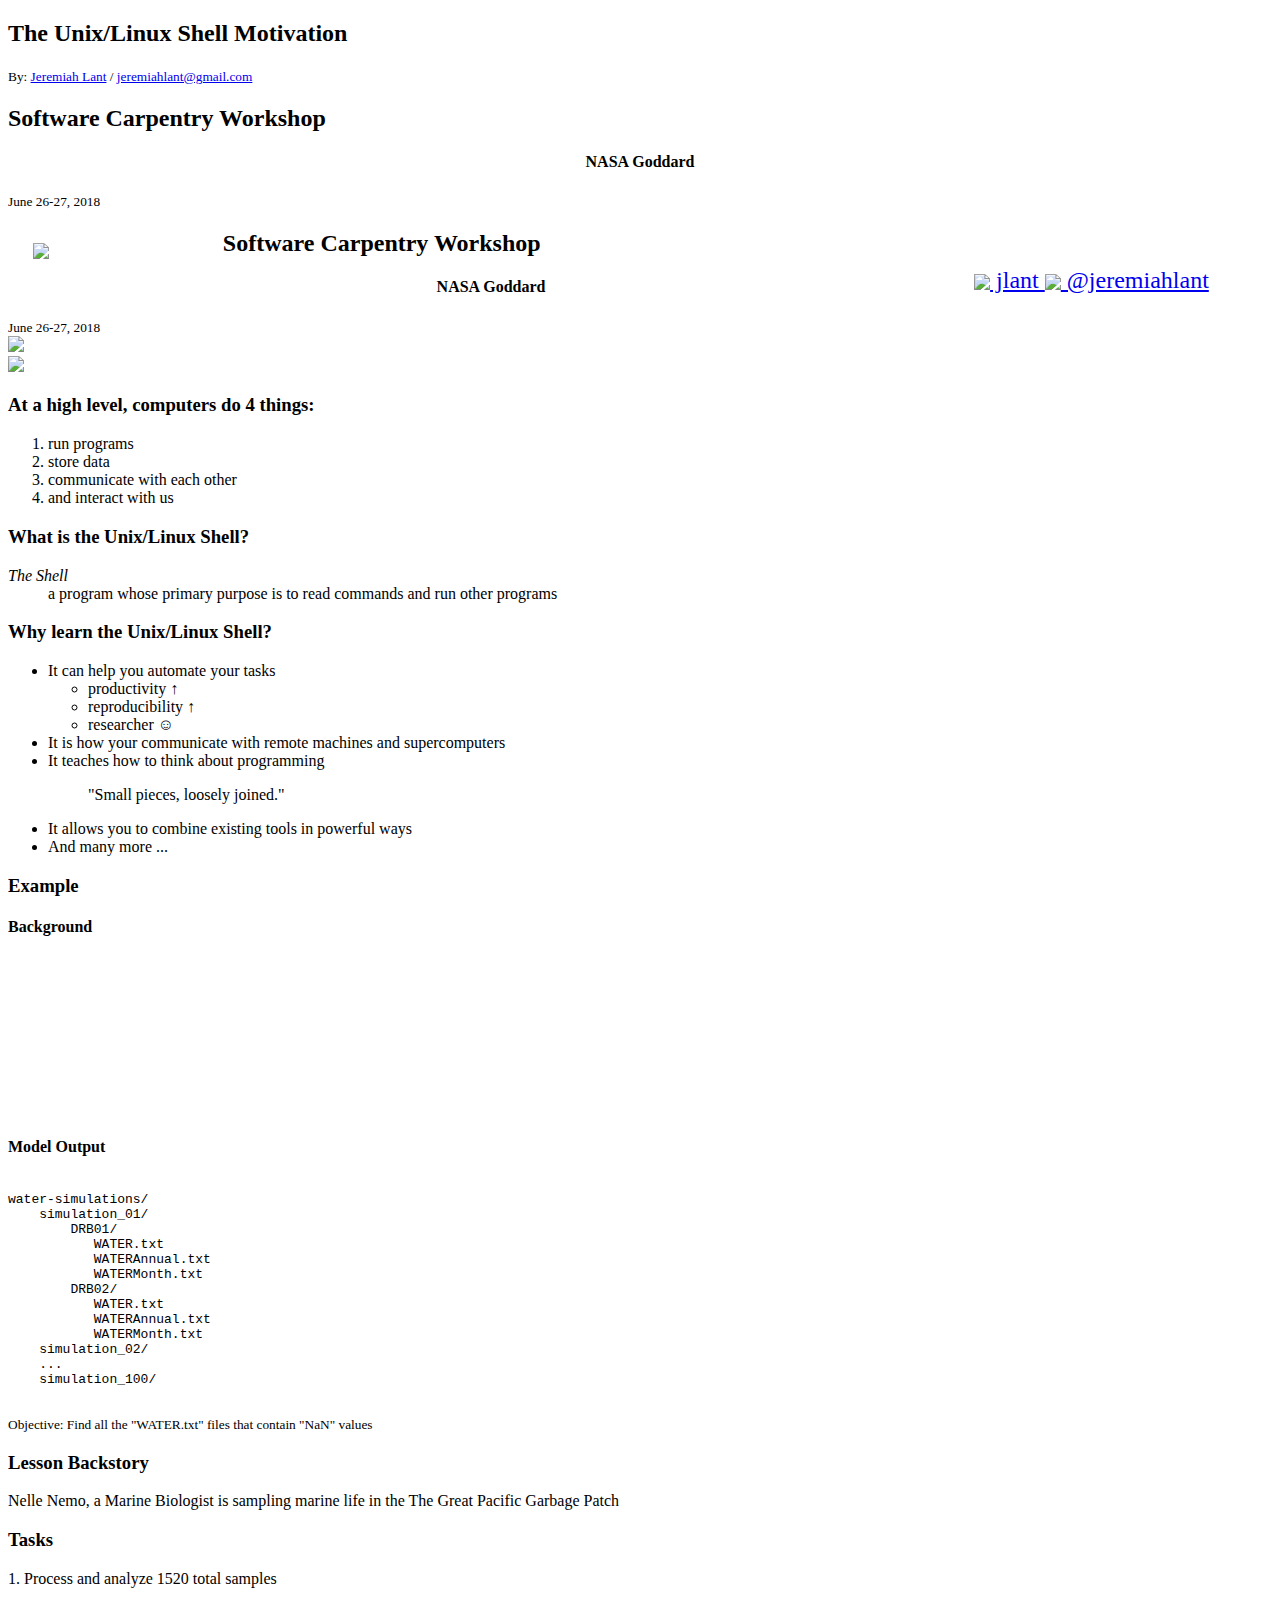
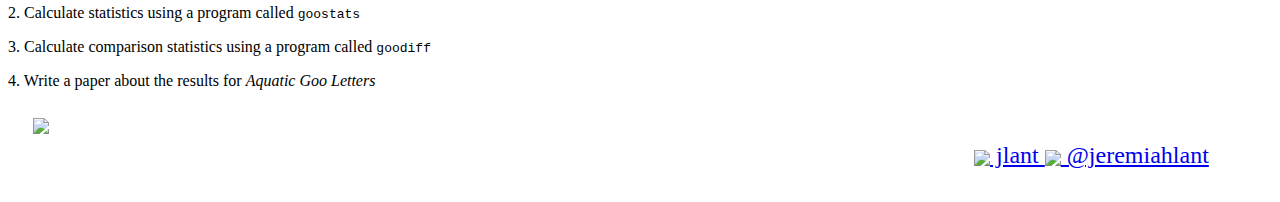
==== index.html @ fba0c3ed "almost have image overlay on front slide" ====
<!doctype html>
<html lang="en">
	<head>
		<meta charset="utf-8">

		<title>The Unix Shell Motivation</title>

		<meta name="description" content="A presentation to help motivate learners on the Software Carpentry Unix Shell Lesson">
		<meta name="author" content="Jeremiah Lant">

		<meta name="apple-mobile-web-app-capable" content="yes" />
		<meta name="apple-mobile-web-app-status-bar-style" content="black-translucent" />

		<meta name="viewport" content="width=device-width, initial-scale=1.0, maximum-scale=1.0, user-scalable=no, minimal-ui">

		<link rel="stylesheet" href="css/reveal.css">
		<link rel="stylesheet" href="css/theme/black.css" id="theme">

		<!-- Code syntax highlighting -->
		<link rel="stylesheet" href="lib/css/zenburn.css">

		<!-- Printing and PDF exports -->
		<script>
			var link = document.createElement( 'link' );
			link.rel = 'stylesheet';
			link.type = 'text/css';
			link.href = window.location.search.match( /print-pdf/gi ) ? 'css/print/pdf.css' : 'css/print/paper.css';
			document.getElementsByTagName( 'head' )[0].appendChild( link );
		</script>

		<!--[if lt IE 9]>
		<script src="lib/js/html5shiv.js"></script>
		<![endif]-->
	</head>
	<body>
		<div class="reveal">

			<!-- any section within this div container is a slide -->
			<div class="slides">
				<section>
					<h2>The Unix/Linux Shell Motivation</h2>
					<small style="text-align: center;">
						By: <a href="https://github.com/jlant">Jeremiah Lant</a> / <a href="jeremiahlant@gmail.com">jeremiahlant@gmail.com</a> 
					</small>
				</section>

				<section data-background="black" data-background-iframe="https://giphy.com/embed/I7V6Te1Ka0U00" >
					<h2>Software Carpentry Workshop</h2>
					<h4 style="text-align: center;">NASA Goddard</h4>
					<small style="text-align: center;">June 26-27, 2018</small>
				</section>

				<section data-background="black" data-background-iframe="https://giphy.com/embed/I7V6Te1Ka0U00" >
                        
                    <div class="footer">
                        <div style="text-align:left; float:left; width:15%; margin-left:2%; margin-top:1%; background:none; border:none; box-shadow:none;">
                            <img src="images/software-carpentry-logo-white.svg">
                        </div>
                        <div style="text-align:right; float:right; margin-right:5%; margin-top:1%">
                            <p style="font-size:24px; height:36px">	                                 
                                <img style="vertical-align:middle; background:none; border:none; box-shadow:none;" class="social-icon" src="images/github-mark-light.png"><a href="https://github.com/jlant"> jlant </a>
                                <img style="vertical-align:middle; background:none; border:none; box-shadow:none;" class="social-icon" src="images/twitter-logo-white.png"><a href="https://github.com/jlant-usgs"> @jeremiahlant</a>
                            </p>
                        </div>
                    </div>
                    <div>
					    <h2>Software Carpentry Workshop</h2>
					    <h4 style="text-align: center;">NASA Goddard</h4>
					    <small style="text-align: center;">June 26-27, 2018</small>
                    </div>

				</section>


				<section class="stretch">
					<img src="images/unix-shell-quote.png" style="background:none; border:none; box-shadow:none;">
				</section>

				<section class="stretch">
					<img src="images/linux-shell-quote.png" style="background:none; border:none; box-shadow:none;">
				</section>

				<section>
					<section>
						<h3>At a high level, computers do 4 things:</h3>
						<ol id="fragment">
							<li class="fragment">run programs</li>
							<li class="fragment">store data</li>
							<li class="fragment">communicate with each other</li>
							<li class="fragment">and interact with us</li>
						</ol>						
					</section>
					<section>
						<h3>What is the Unix/Linux Shell?</h3>						
					</section>
					<section>
						<dl>
							<dt><em>The Shell</em></dt>
							<dd>a program whose primary purpose is to read commands and run other programs</dd>
						</dl>					
					</section>
					<section>
						<h3>Why learn the Unix/Linux Shell?</h3>
						<ul id="fragment">
							<li class="fragment">It can help you automate your tasks</li>
								<ul id="fragment">
									<li class="fragment">productivity &#x2191;</li>
									<li class="fragment">reproducibility &#x2191;</li>
									<li class="fragment">researcher &#x263A;</li>
								</ul>
							<li class="fragment">It is how your communicate with remote machines and supercomputers</li>
							<li class="fragment">It teaches how to think about programming</li>
							<blockquote class="fragment">"Small pieces, loosely joined."</blockquote>
							<li class="fragment">It allows you to combine existing tools in powerful ways</li>
							<li class="fragment">And many more ...</li>
						</ul>
					</section>
				</section>

				<section>
					<section>
						<h3>Example</h3>
					</section>
					<section data-background="white">
						<h4>Background</h4>
						<div class="stretch">
							<iframe src="map-delaware/index.html" width="100%" height="100%" frameborder="0" marginwidth="0" marginheight="0" scrolling="no" style="border:0px solid #666; margin-bottom:5px; max-width: 100%;" allowfullscreen> </iframe>
						</div>
					</section>
					<section>
						<h4>Model Output</h4>
						<pre><code data-trim contenteditable>
water-simulations/
    simulation_01/
        DRB01/
           WATER.txt
           WATERAnnual.txt
           WATERMonth.txt
        DRB02/
           WATER.txt
           WATERAnnual.txt
           WATERMonth.txt
    simulation_02/
    ...
    simulation_100/
						</code></pre>
					<small>Objective: Find all the "WATER.txt" files that contain "NaN" values</small>
					</section>
				</section>

				<section>
					<section>
						<h3>Lesson Backstory</h3>
						<p>Nelle Nemo, a Marine Biologist is sampling marine life in the The Great Pacific Garbage Patch</p>
					</section>
					<section data-background="images/great-garbage-patch-north-pacific-gyre.jpg"></section>
					<section style="text-align:left">
						<h3>Tasks</h3>
						<p>1. Process and analyze 1520 total samples</p>
						<p>2. Calculate statistics using a program called <code>goostats</code>
						<p>3. Calculate comparison statistics using a program called <code>goodiff</code>
						<p>4. Write a paper about the results for <em>Aquatic Goo Letters</em></p>
					</section>
				</section>

			</div> <!-- end of slides class -->

		<div class="footer">
			<div style="text-align:left; float:left; width:15%; margin-left:2%; margin-top:1%">
				<img src="images/software-carpentry-logo-white.svg">
			</div>
			<div style="text-align:right; float:right; margin-right:5%; margin-top:1%">
				<p style=" font-size:24px; height:36px">	
		        	<img style="vertical-align:middle" class="social-icon" src="images/github-mark-light.png"><a href="https://github.com/jlant"> jlant </a>
		        	<img style="vertical-align:middle" class="social-icon" src="images/twitter-logo-white.png"><a href="https://github.com/jlant-usgs"> @jeremiahlant</a>
		    	</p>
	        </div>
        </div>


		</div> <!-- end of reveal class -->

		<script src="lib/js/head.min.js"></script>
		<script src="js/reveal.js"></script>

		<script>

			// Full list of configuration options available at:
			// https://github.com/hakimel/reveal.js#configuration
			Reveal.initialize({
				controls: true,
				progress: true,
				history: true,
				center: true,

				transition: 'slide', // none/fade/slide/convex/concave/zoom

			    math: {
			        mathjax: 'https://cdn.mathjax.org/mathjax/latest/MathJax.js',
			        config: 'TeX-AMS_HTML-full'  // See http://docs.mathjax.org/en/latest/config-files.html
			    },

				// Optional reveal.js plugins
				dependencies: [
					{ src: 'lib/js/classList.js', condition: function() { return !document.body.classList; } },
					{ src: 'plugin/markdown/marked.js', condition: function() { return !!document.querySelector( '[data-markdown]' ); } },
					{ src: 'plugin/markdown/markdown.js', condition: function() { return !!document.querySelector( '[data-markdown]' ); } },
					{ src: 'plugin/highlight/highlight.js', async: true, condition: function() { return !!document.querySelector( 'pre code' ); }, callback: function() { hljs.initHighlightingOnLoad(); } },
					{ src: 'plugin/zoom-js/zoom.js', async: true },
					{ src: 'plugin/notes/notes.js', async: true },
					{ src: 'plugin/math/math.js', async: true }
				]
			});

		</script>

	</body>
</html>
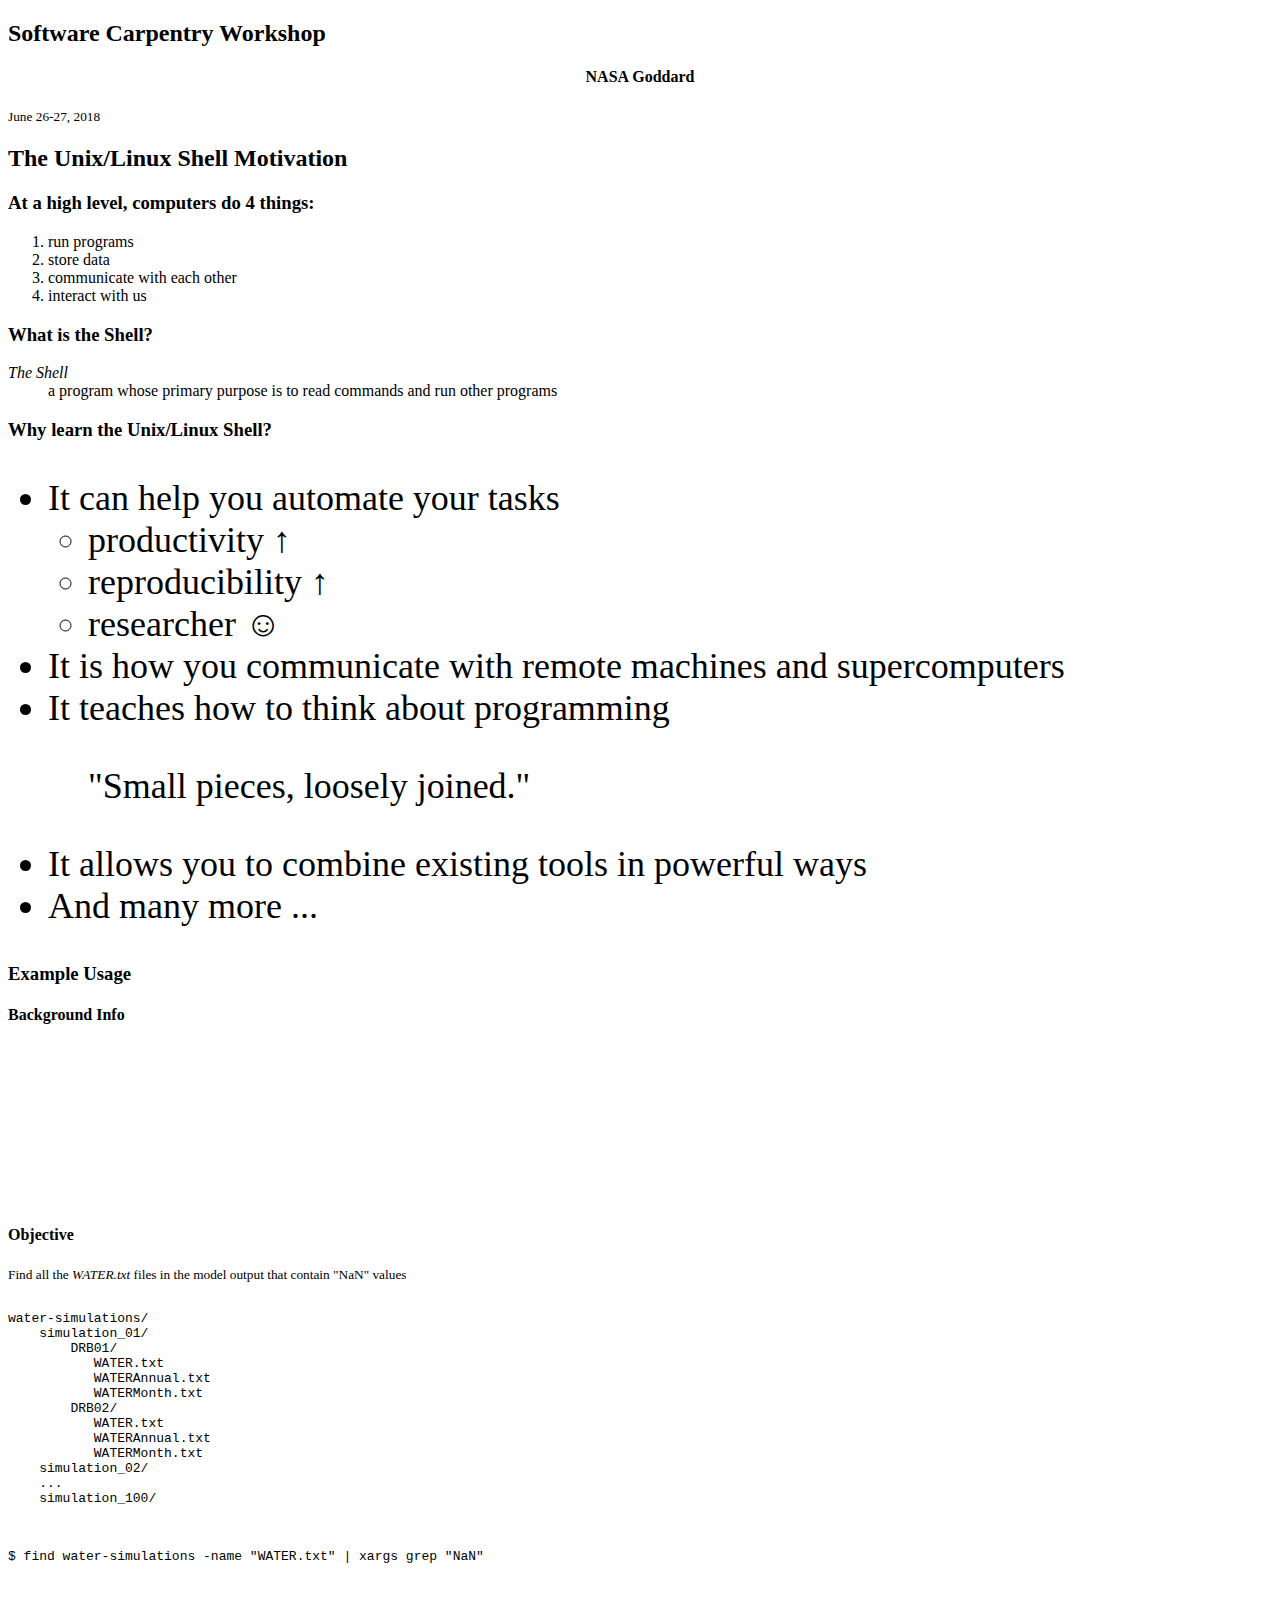
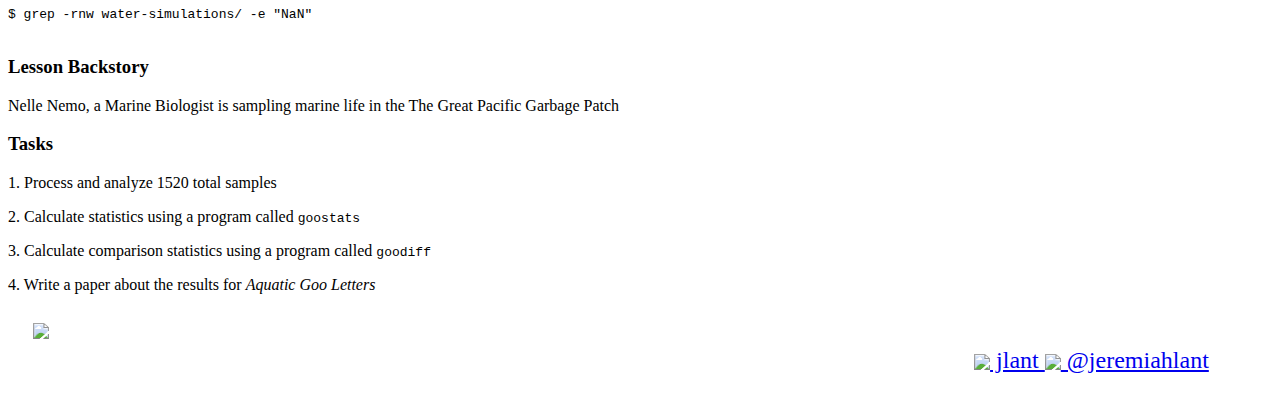
==== commit 4ff449f5: "added command to find files with nan values" ====
--- a/index.html
+++ b/index.html
@@ -1,135 +1,103 @@
 <!doctype html>
 <html lang="en">
-	<head>
-		<meta charset="utf-8">
+    <head>
+        <meta charset="utf-8">
 
-		<title>The Unix Shell Motivation</title>
+        <title>The Unix Shell Motivation</title>
 
-		<meta name="description" content="A presentation to help motivate learners on the Software Carpentry Unix Shell Lesson">
-		<meta name="author" content="Jeremiah Lant">
+        <meta name="description" content="A presentation to help motivate learners on the Software Carpentry Unix Shell Lesson">
+        <meta name="author" content="Jeremiah Lant">
 
-		<meta name="apple-mobile-web-app-capable" content="yes" />
-		<meta name="apple-mobile-web-app-status-bar-style" content="black-translucent" />
+        <meta name="apple-mobile-web-app-capable" content="yes" />
+        <meta name="apple-mobile-web-app-status-bar-style" content="black-translucent" />
 
-		<meta name="viewport" content="width=device-width, initial-scale=1.0, maximum-scale=1.0, user-scalable=no, minimal-ui">
+        <meta name="viewport" content="width=device-width, initial-scale=1.0, maximum-scale=1.0, user-scalable=no, minimal-ui">
 
-		<link rel="stylesheet" href="css/reveal.css">
-		<link rel="stylesheet" href="css/theme/black.css" id="theme">
+        <link rel="stylesheet" href="css/reveal.css">
+        <link rel="stylesheet" href="css/theme/black.css" id="theme">
 
-		<!-- Code syntax highlighting -->
-		<link rel="stylesheet" href="lib/css/zenburn.css">
+        <!-- Code syntax highlighting -->
+        <link rel="stylesheet" href="lib/css/zenburn.css">
 
-		<!-- Printing and PDF exports -->
-		<script>
-			var link = document.createElement( 'link' );
-			link.rel = 'stylesheet';
-			link.type = 'text/css';
-			link.href = window.location.search.match( /print-pdf/gi ) ? 'css/print/pdf.css' : 'css/print/paper.css';
-			document.getElementsByTagName( 'head' )[0].appendChild( link );
-		</script>
+        <!-- Printing and PDF exports -->
+        <script>
+            var link = document.createElement( 'link' );
+            link.rel = 'stylesheet';
+            link.type = 'text/css';
+            link.href = window.location.search.match( /print-pdf/gi ) ? 'css/print/pdf.css' : 'css/print/paper.css';
+            document.getElementsByTagName( 'head' )[0].appendChild( link );
+        </script>
 
-		<!--[if lt IE 9]>
-		<script src="lib/js/html5shiv.js"></script>
-		<![endif]-->
-	</head>
-	<body>
-		<div class="reveal">
+        <!--[if lt IE 9]>
+        <script src="lib/js/html5shiv.js"></script>
+        <![endif]-->
+    </head>
+    <body>
+        <div class="reveal">
 
-			<!-- any section within this div container is a slide -->
-			<div class="slides">
-				<section>
-					<h2>The Unix/Linux Shell Motivation</h2>
-					<small style="text-align: center;">
-						By: <a href="https://github.com/jlant">Jeremiah Lant</a> / <a href="jeremiahlant@gmail.com">jeremiahlant@gmail.com</a> 
-					</small>
-				</section>
+            <!-- any section within this div container is a slide -->
+            <div class="slides">
 
-				<section data-background="black" data-background-iframe="https://giphy.com/embed/I7V6Te1Ka0U00" >
-					<h2>Software Carpentry Workshop</h2>
-					<h4 style="text-align: center;">NASA Goddard</h4>
-					<small style="text-align: center;">June 26-27, 2018</small>
-				</section>
+                <section data-background="black" data-background-iframe="https://giphy.com/embed/I7V6Te1Ka0U00" >
+                    <h2>Software Carpentry Workshop</h2>
+                    <h4 style="text-align: center;">NASA Goddard</h4>
+                    <small style="text-align: center;">June 26-27, 2018</small>
+                </section>
 
-				<section data-background="black" data-background-iframe="https://giphy.com/embed/I7V6Te1Ka0U00" >
-                        
-                    <div class="footer">
-                        <div style="text-align:left; float:left; width:15%; margin-left:2%; margin-top:1%; background:none; border:none; box-shadow:none;">
-                            <img src="images/software-carpentry-logo-white.svg">
+                 
+                <section>
+                        <section>
+                            <h2>The Unix/Linux Shell Motivation</h2>
+                        </section>
+                        <section data-background="images/unix-shell-quote.png"></section>
+                        <section data-background="images/linux-shell-quote.png"></section>
+                    <section>
+                        <h3>At a high level, computers do 4 things:</h3>
+                        <ol id="fragment">
+                            <li class="fragment">run programs</li>
+                            <li class="fragment">store data</li>
+                            <li class="fragment">communicate with each other</li>
+                            <li class="fragment">interact with us</li>
+                        </ol>                       
+                    </section>
+                    <section>
+                        <h3>What is the Shell?</h3>                      
+                    </section>
+                    <section>
+                        <dl>
+                            <dt><em>The Shell</em></dt>
+                            <dd>a program whose primary purpose is to read commands and run other programs</dd>
+                        </dl>                   
+                    </section>
+                    <section>
+                        <h3>Why learn the Unix/Linux Shell?</h3>
+                        <ul id="fragment" style="font-size:36px;">
+                            <li class="fragment">It can help you automate your tasks</li>
+                                <ul id="fragment">
+                                    <li class="fragment">productivity &#x2191;</li>
+                                    <li class="fragment">reproducibility &#x2191;</li>
+                                    <li class="fragment">researcher &#x263A;</li>
+                                </ul>
+                            <li class="fragment">It is how you communicate with remote machines and supercomputers</li>
+                            <li class="fragment">It teaches how to think about programming</li>
+                            <blockquote class="fragment">"Small pieces, loosely joined."</blockquote>
+                            <li class="fragment">It allows you to combine existing tools in powerful ways</li>
+                            <li class="fragment">And many more ...</li>
+                        </ul>
+                    </section>
+                    <section>
+                        <h3>Example Usage</h3>
+                    </section>
+                    <section data-background="white">
+                        <h4>Background Info</h4>
+                        <div class="stretch">
+                            <iframe src="map-delaware/index.html" width="100%" height="100%" frameborder="0" marginwidth="0" marginheight="0" scrolling="no" style="border:0px solid #666; margin-bottom:5px; max-width: 100%;" allowfullscreen> </iframe>
                         </div>
-                        <div style="text-align:right; float:right; margin-right:5%; margin-top:1%">
-                            <p style="font-size:24px; height:36px">	                                 
-                                <img style="vertical-align:middle; background:none; border:none; box-shadow:none;" class="social-icon" src="images/github-mark-light.png"><a href="https://github.com/jlant"> jlant </a>
-                                <img style="vertical-align:middle; background:none; border:none; box-shadow:none;" class="social-icon" src="images/twitter-logo-white.png"><a href="https://github.com/jlant-usgs"> @jeremiahlant</a>
-                            </p>
-                        </div>
-                    </div>
-                    <div>
-					    <h2>Software Carpentry Workshop</h2>
-					    <h4 style="text-align: center;">NASA Goddard</h4>
-					    <small style="text-align: center;">June 26-27, 2018</small>
-                    </div>
-
-				</section>
-
-
-				<section class="stretch">
-					<img src="images/unix-shell-quote.png" style="background:none; border:none; box-shadow:none;">
-				</section>
-
-				<section class="stretch">
-					<img src="images/linux-shell-quote.png" style="background:none; border:none; box-shadow:none;">
-				</section>
-
-				<section>
-					<section>
-						<h3>At a high level, computers do 4 things:</h3>
-						<ol id="fragment">
-							<li class="fragment">run programs</li>
-							<li class="fragment">store data</li>
-							<li class="fragment">communicate with each other</li>
-							<li class="fragment">and interact with us</li>
-						</ol>						
-					</section>
-					<section>
-						<h3>What is the Unix/Linux Shell?</h3>						
-					</section>
-					<section>
-						<dl>
-							<dt><em>The Shell</em></dt>
-							<dd>a program whose primary purpose is to read commands and run other programs</dd>
-						</dl>					
-					</section>
-					<section>
-						<h3>Why learn the Unix/Linux Shell?</h3>
-						<ul id="fragment">
-							<li class="fragment">It can help you automate your tasks</li>
-								<ul id="fragment">
-									<li class="fragment">productivity &#x2191;</li>
-									<li class="fragment">reproducibility &#x2191;</li>
-									<li class="fragment">researcher &#x263A;</li>
-								</ul>
-							<li class="fragment">It is how your communicate with remote machines and supercomputers</li>
-							<li class="fragment">It teaches how to think about programming</li>
-							<blockquote class="fragment">"Small pieces, loosely joined."</blockquote>
-							<li class="fragment">It allows you to combine existing tools in powerful ways</li>
-							<li class="fragment">And many more ...</li>
-						</ul>
-					</section>
-				</section>
-
-				<section>
-					<section>
-						<h3>Example</h3>
-					</section>
-					<section data-background="white">
-						<h4>Background</h4>
-						<div class="stretch">
-							<iframe src="map-delaware/index.html" width="100%" height="100%" frameborder="0" marginwidth="0" marginheight="0" scrolling="no" style="border:0px solid #666; margin-bottom:5px; max-width: 100%;" allowfullscreen> </iframe>
-						</div>
-					</section>
-					<section>
-						<h4>Model Output</h4>
-						<pre><code data-trim contenteditable>
+                    </section>
+                    <section>
+                        <h4>Objective</h4>
+                        <small>Find all the <em>WATER.txt</em> files in the model output that contain "NaN" values</small>
+                        <pre><code data-trim contenteditable>
 water-simulations/
     simulation_01/
         DRB01/
@@ -143,76 +111,77 @@
     simulation_02/
     ...
     simulation_100/
-						</code></pre>
-					<small>Objective: Find all the "WATER.txt" files that contain "NaN" values</small>
-					</section>
-				</section>
+                        </code></pre>
+                        <pre class="fragment"><code data-trim contenteditable>
+$ find water-simulations -name "WATER.txt" | xargs grep "NaN"
+                        </code></pre>
+                        <pre class="fragment"><code data-trim contenteditable>
+$ grep -rnw water-simulations/ -e "NaN"
+                        </code></pre>
+                    </section>
+                    <section>
+                        <h3>Lesson Backstory</h3>
+                        <p>Nelle Nemo, a Marine Biologist is sampling marine life in the The Great Pacific Garbage Patch</p>
+                    </section>
+                    <section data-background="images/great-garbage-patch-north-pacific-gyre.jpg"></section>
+                    <section style="text-align:left">
+                        <h3>Tasks</h3>
+                        <p>1. Process and analyze 1520 total samples</p>
+                        <p>2. Calculate statistics using a program called <code>goostats</code>
+                        <p>3. Calculate comparison statistics using a program called <code>goodiff</code>
+                        <p>4. Write a paper about the results for <em>Aquatic Goo Letters</em></p>
+                    </section>
+                </section>
 
-				<section>
-					<section>
-						<h3>Lesson Backstory</h3>
-						<p>Nelle Nemo, a Marine Biologist is sampling marine life in the The Great Pacific Garbage Patch</p>
-					</section>
-					<section data-background="images/great-garbage-patch-north-pacific-gyre.jpg"></section>
-					<section style="text-align:left">
-						<h3>Tasks</h3>
-						<p>1. Process and analyze 1520 total samples</p>
-						<p>2. Calculate statistics using a program called <code>goostats</code>
-						<p>3. Calculate comparison statistics using a program called <code>goodiff</code>
-						<p>4. Write a paper about the results for <em>Aquatic Goo Letters</em></p>
-					</section>
-				</section>
+            </div> <!-- end of slides class -->
 
-			</div> <!-- end of slides class -->
-
-		<div class="footer">
-			<div style="text-align:left; float:left; width:15%; margin-left:2%; margin-top:1%">
-				<img src="images/software-carpentry-logo-white.svg">
-			</div>
-			<div style="text-align:right; float:right; margin-right:5%; margin-top:1%">
-				<p style=" font-size:24px; height:36px">	
-		        	<img style="vertical-align:middle" class="social-icon" src="images/github-mark-light.png"><a href="https://github.com/jlant"> jlant </a>
-		        	<img style="vertical-align:middle" class="social-icon" src="images/twitter-logo-white.png"><a href="https://github.com/jlant-usgs"> @jeremiahlant</a>
-		    	</p>
-	        </div>
+        <div class="header">
+            <div style="text-align:left; float:left; width:15%; margin-left:2%; margin-top:1%">
+                <img src="images/software-carpentry-logo-white.svg">
+            </div>
+            <div style="text-align:right; float:right; margin-right:5%; margin-top:1%">
+                <p style="font-size:24px; height:36px"> 
+                    <img style="vertical-align:middle" class="social-icon" src="images/github-mark-light.png"><a href="https://github.com/jlant"> jlant </a>
+                    <img style="vertical-align:middle" class="social-icon" src="images/twitter-logo-white.png"><a href="https://twitter.com/jeremiahlant"> @jeremiahlant</a>
+                </p>
+            </div>
         </div>
 
+        </div> <!-- end of reveal class -->
 
-		</div> <!-- end of reveal class -->
+        <script src="lib/js/head.min.js"></script>
+        <script src="js/reveal.js"></script>
 
-		<script src="lib/js/head.min.js"></script>
-		<script src="js/reveal.js"></script>
+        <script>
 
-		<script>
+            // Full list of configuration options available at:
+            // https://github.com/hakimel/reveal.js#configuration
+            Reveal.initialize({
+                controls: true,
+                progress: true,
+                history: true,
+                center: true,
 
-			// Full list of configuration options available at:
-			// https://github.com/hakimel/reveal.js#configuration
-			Reveal.initialize({
-				controls: true,
-				progress: true,
-				history: true,
-				center: true,
+                transition: 'slide', // none/fade/slide/convex/concave/zoom
 
-				transition: 'slide', // none/fade/slide/convex/concave/zoom
+                math: {
+                    mathjax: 'https://cdn.mathjax.org/mathjax/latest/MathJax.js',
+                    config: 'TeX-AMS_HTML-full'  // See http://docs.mathjax.org/en/latest/config-files.html
+                },
 
-			    math: {
-			        mathjax: 'https://cdn.mathjax.org/mathjax/latest/MathJax.js',
-			        config: 'TeX-AMS_HTML-full'  // See http://docs.mathjax.org/en/latest/config-files.html
-			    },
+                // Optional reveal.js plugins
+                dependencies: [
+                    { src: 'lib/js/classList.js', condition: function() { return !document.body.classList; } },
+                    { src: 'plugin/markdown/marked.js', condition: function() { return !!document.querySelector( '[data-markdown]' ); } },
+                    { src: 'plugin/markdown/markdown.js', condition: function() { return !!document.querySelector( '[data-markdown]' ); } },
+                    { src: 'plugin/highlight/highlight.js', async: true, condition: function() { return !!document.querySelector( 'pre code' ); }, callback: function() { hljs.initHighlightingOnLoad(); } },
+                    { src: 'plugin/zoom-js/zoom.js', async: true },
+                    { src: 'plugin/notes/notes.js', async: true },
+                    { src: 'plugin/math/math.js', async: true }
+                ]
+            });
 
-				// Optional reveal.js plugins
-				dependencies: [
-					{ src: 'lib/js/classList.js', condition: function() { return !document.body.classList; } },
-					{ src: 'plugin/markdown/marked.js', condition: function() { return !!document.querySelector( '[data-markdown]' ); } },
-					{ src: 'plugin/markdown/markdown.js', condition: function() { return !!document.querySelector( '[data-markdown]' ); } },
-					{ src: 'plugin/highlight/highlight.js', async: true, condition: function() { return !!document.querySelector( 'pre code' ); }, callback: function() { hljs.initHighlightingOnLoad(); } },
-					{ src: 'plugin/zoom-js/zoom.js', async: true },
-					{ src: 'plugin/notes/notes.js', async: true },
-					{ src: 'plugin/math/math.js', async: true }
-				]
-			});
+        </script>
 
-		</script>
-
-	</body>
+    </body>
 </html>
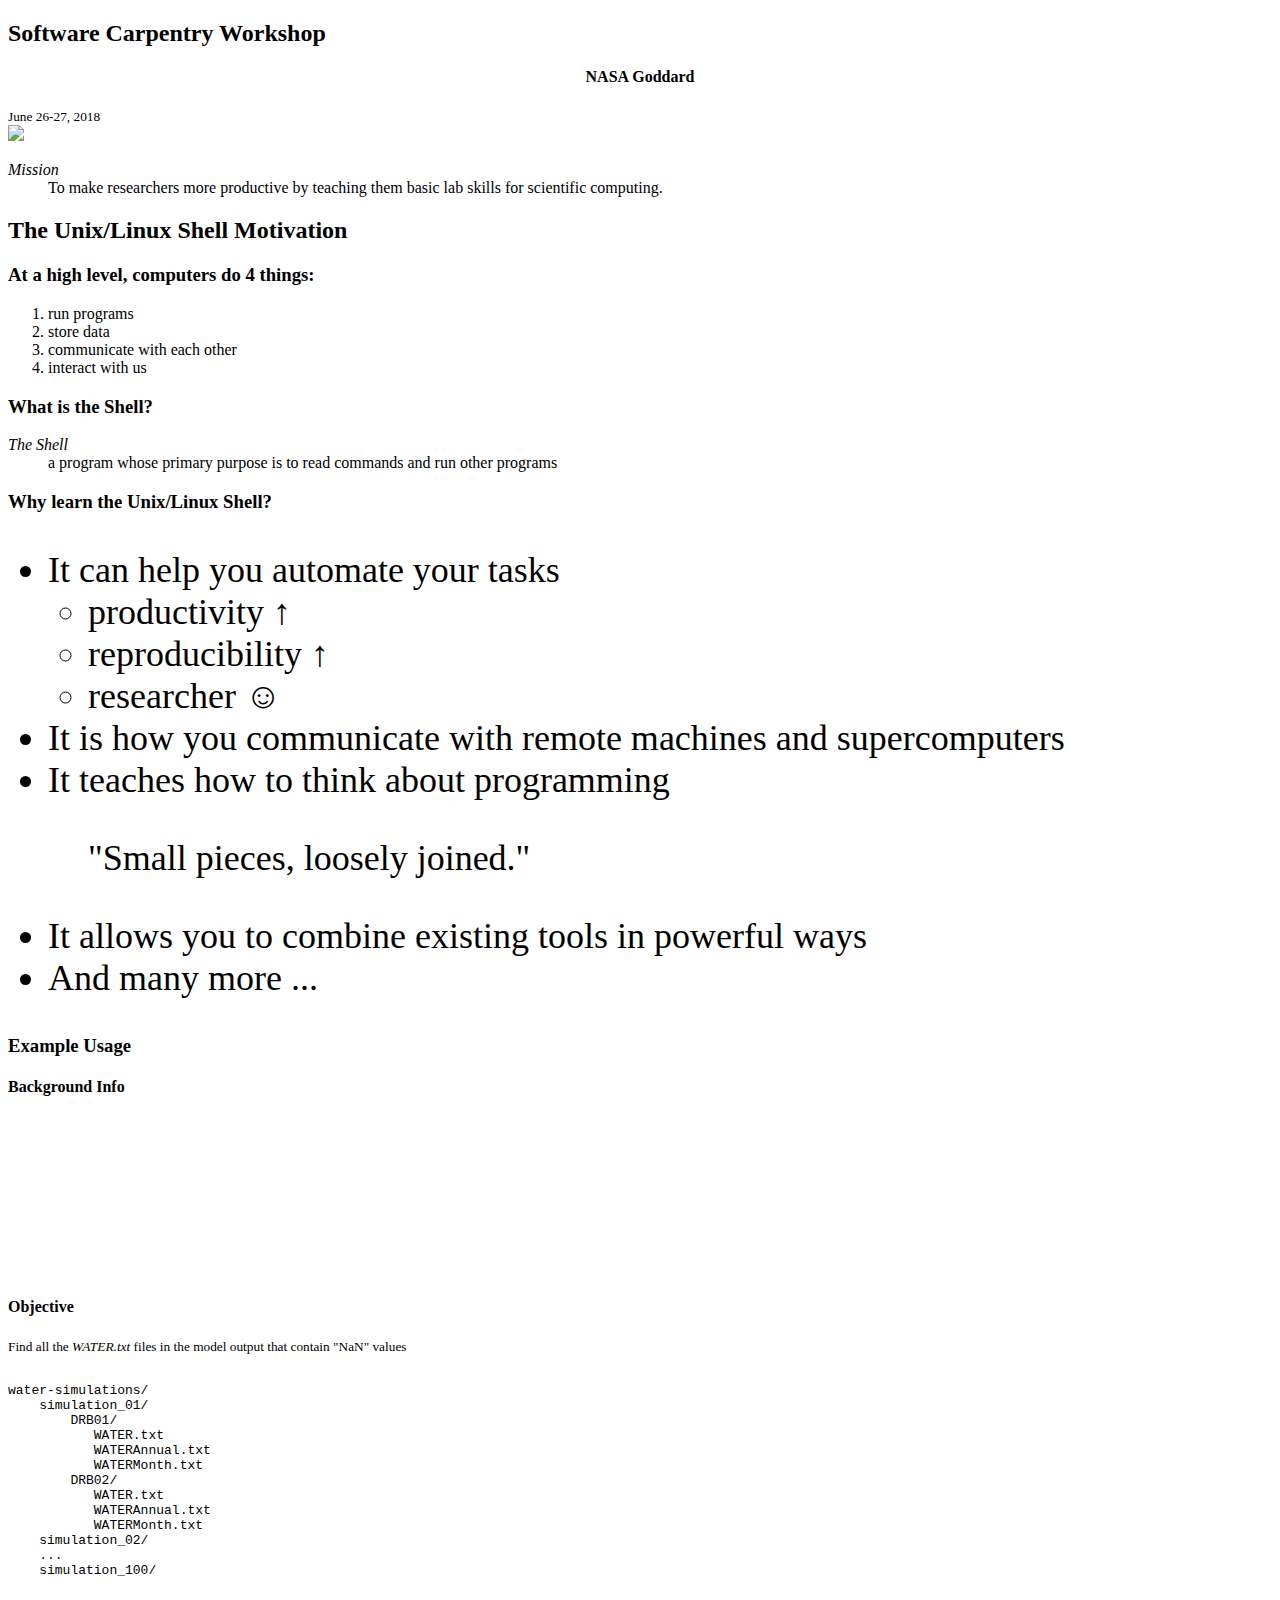
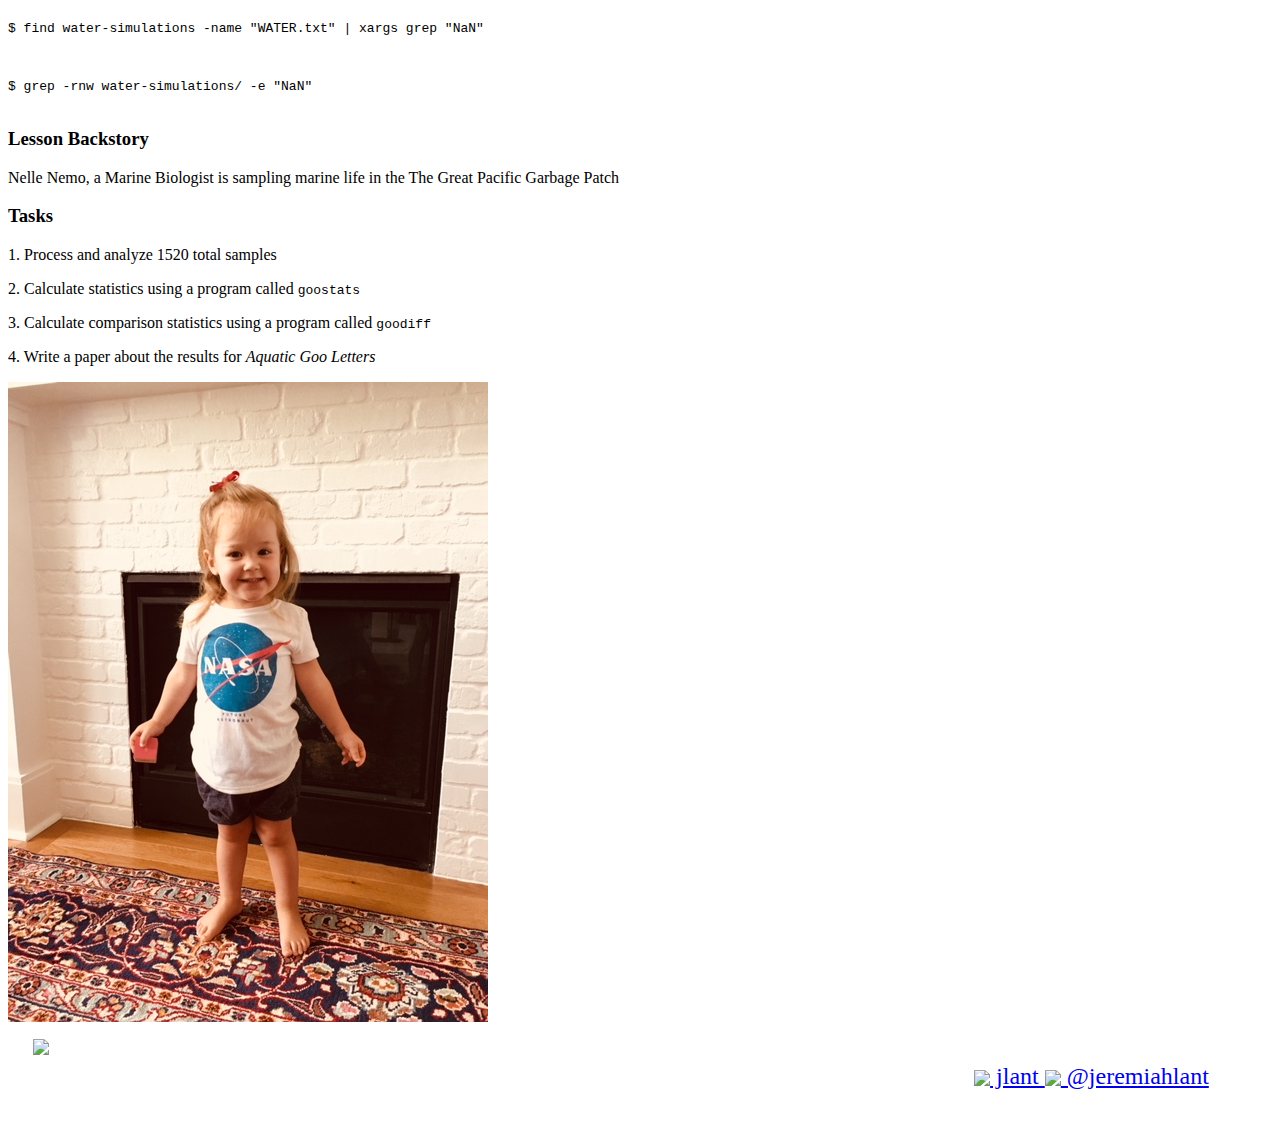
==== commit fe73aeea: "added a slide with Luci on it" ====
--- a/index.html
+++ b/index.html
@@ -42,6 +42,14 @@
                     <h2>Software Carpentry Workshop</h2>
                     <h4 style="text-align: center;">NASA Goddard</h4>
                     <small style="text-align: center;">June 26-27, 2018</small>
+                </section>
+
+                <section>
+                    <img src="images/software-carpentry-logo-white.svg" style="background:none; border:none; box-shadow:none;">
+                    <dl class="fragment">
+                        <dt><em>Mission</em></dt>
+                        <dd>To make researchers more productive by teaching them basic lab skills for scientific computing.</dd>
+                    </dl>                   
                 </section>
 
                  
@@ -133,6 +141,10 @@
                     </section>
                 </section>
 
+                <section>
+                    <img src="images/luci.jpg" style="background:none; border:none; box-shadow:none;">
+                </section>
+
             </div> <!-- end of slides class -->
 
         <div class="header">
